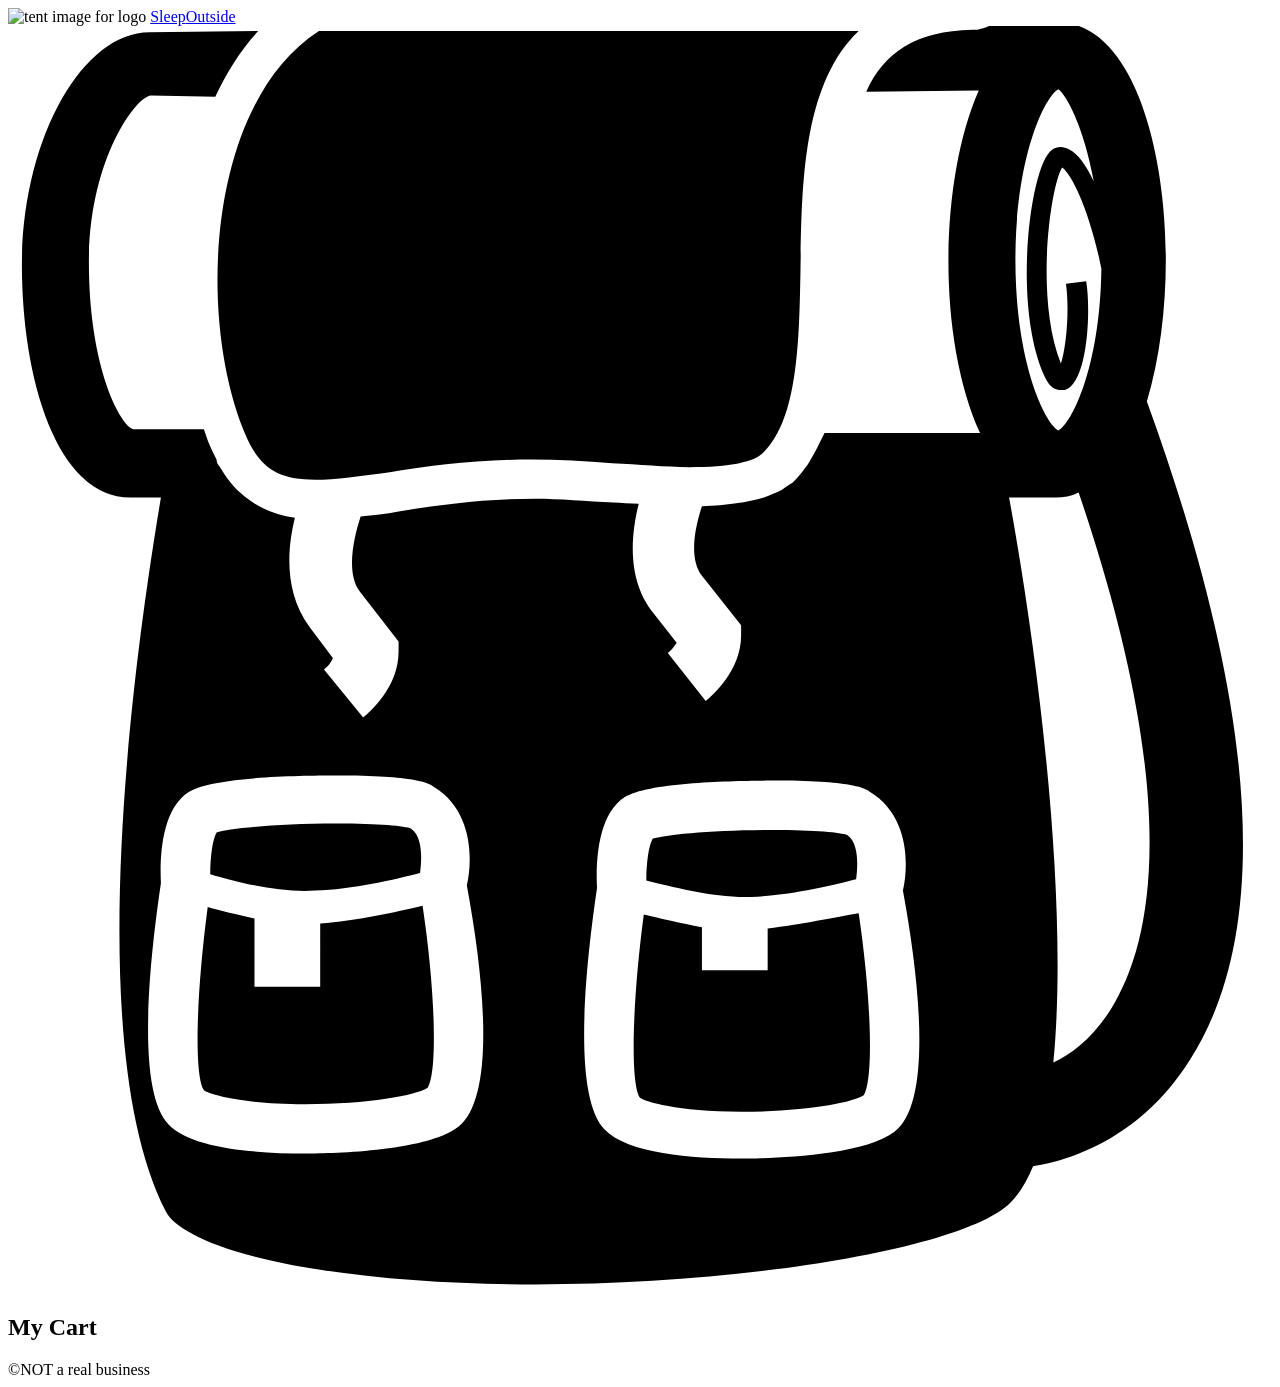
==== src/cart/index.html @ 3dedb324 "Initial commit" ====
<!doctype html>

<html lang="en">
  <head>
    <meta charset="UTF-8" />

    <meta name="viewport" content="width=device-width, initial-scale=1.0" />

    <title>Sleep Outside | Cart</title>

    <link rel="stylesheet" href="/css/style.css" />

    <script src="../js/cart.js" type="module"></script>
  </head>

  <body>
    <header class="divider">
      <div class="logo">
        <img src="/images/noun_Tent_2517.svg" alt="tent image for logo" />
        <a href="/index.html"> Sleep<span class="highlight">Outside</span></a>
      </div>

      <div class="cart">
        <a href="../cart/index.html">
          <svg xmlns="http://www.w3.org/2000/svg" viewBox="0 0 100 100">
            <path
              d="M18.9 32.6c1.1 2.4 2.5 3.3 5.4 3.3 1.6 0 3.6-0.3 5.9-0.6 3.2-0.5 6.9-1 11.2-1 2.1 0 4.3 0.1 6.4 0.3 2.1 0.1 4.2 0.3 6.1 0.3 3.2 0 5.2-0.4 5.9-1.2 2.7-2.7 2.8-8.8 2.9-14.6 0.1-6.7 0.2-14.5 4.6-18.7 -0.5 0-1 0-1.6 0 -14.2 0-37.5 0-41.1 0C15.6 6.2 14.9 23.6 18.9 32.6z"
            />

            <path
              d="M90.1 29.7c1-3.3 1.5-7.3 1.5-11.2 0-9-2.7-18.8-8.6-18.8 -0.1 0-0.2 0-0.3 0L77.8-0.1c-0.3 0.2-0.8 0.3-1.1 0.4 0 0 0 0 0 0 -0.2 0-0.3 0-0.4 0 -4.5 0.1-7 1.8-8.4 4.9l8.9-0.1c-1.6 3.6-2.4 8.7-2.4 13.5 0 4.9 0.8 9.9 2.5 13.6l-12.3 0c-0.2 0.4-0.4 0.8-0.6 1.2 -0.2 0.4-0.4 0.7-0.6 1.1 -0.1 0.1-0.1 0.2-0.2 0.3 -0.3 0.4-0.5 0.7-0.9 1.1 0 0 0 0 0 0 0 0-0.1 0.1-0.1 0.1 -0.1 0.1-0.2 0.2-0.4 0.3 -0.2 0.1-0.4 0.3-0.6 0.4 0 0 0 0 0 0 -0.4 0.2-0.9 0.4-1.4 0.6 -1.3 0.4-2.9 0.6-4.9 0.7 -0.5 1.5-1.1 4.1 0 5.5l3.1 3.9 0 0.8c0 2.8-2.3 4.8-2.8 5.2l-3-3.8c0.3-0.2 0.5-0.5 0.7-0.8l-1.8-2.3c-2.2-2.7-1.8-6.3-1.2-8.7 -0.7 0-1.4-0.1-2-0.1 -2.1-0.1-4.3-0.3-6.2-0.3 -4.1 0-7.7 0.5-10.8 1 -1 0.2-2 0.3-3 0.4 -0.5 1.5-1.2 4.4-0.1 5.9l3.1 4 0 0.8c0 2.8-2.3 4.8-2.8 5.2l-3.1-3.8c0.3-0.2 0.6-0.6 0.7-0.9l-1.8-2.4c-2.1-2.8-1.8-6.3-1.2-8.7 -1.6-0.2-2.9-0.8-4-1.7h0c-0.8-0.6-1.4-1.4-2-2.4 -0.1-0.1-0.2-0.3-0.2-0.5 -0.1-0.2-0.2-0.4-0.3-0.6 -0.3-0.6-0.5-1.2-0.7-1.8l-5.6 0c-1-0.3-3.5-4.8-3.5-13.2 0-8.1 3.7-13.1 4.9-13.2L16.4 5.6c0.9-1.9 2-3.7 3.4-5.2L11.2 0.5c-5.4 0-10.1 8.6-10.1 18.4 0 8.9 2.7 18.4 8.6 18.4h2.4c-1.8 10.7-6.6 43 0.4 56.5 0.7 1.4 4.3 3.4 12.2 4.6 20.2 3.1 49.8-0.5 54.6-5.3 0.7-0.7 1.3-1.7 1.8-2.9 2-0.3 8.2-1.7 12.4-8.4C100.1 71.5 98.9 53.9 90.1 29.7zM35.6 87.1c-2.6 2-10.5 2.1-12.1 2.1 0 0 0 0 0 0 -3.9 0-9-0.4-10.8-2.3 -2.6-2.7-1.5-13-0.6-19.1 -0.1-1.9 0-5.8 2.2-7.2 1.9-1.2 8.7-1.3 11.6-1.3 6.4 0 7.4 0.6 7.8 0.9 3 1.8 3.1 5.6 2.6 7.8C37.7 75.5 38.6 84.8 35.6 87.1zM70.1 87.5c-2.6 2-10.5 2.1-12.1 2.1 0 0 0 0 0 0 -3.9 0-9-0.4-10.8-2.3 -2.6-2.7-1.5-13-0.6-19.1 -0.1-1.9 0-5.8 2.2-7.2 1.9-1.2 8.7-1.3 11.6-1.3 6.4 0 7.4 0.6 7.8 0.9 3 1.8 3.1 5.6 2.6 7.8C72.2 76 73.1 85.3 70.1 87.5zM85.9 12.3c-0.6-1.3-1.3-2.2-1.9-2.5 -0.5-0.3-1-0.3-1.4 0 -1.7 1.1-3.2 12.2-0.6 17.9 0.4 0.9 0.9 1.1 1.3 1.1 0.1 0 0.2 0 0.3 0 1.8-0.5 2.1-6.2 1.7-8.6l-1.6 0.2c0.3 2.2 0 5.1-0.4 6.3 -2.1-5.3-0.8-14.1 0.1-15.5 0.8 0.6 2.2 3.5 3.1 8 -0.1 7.9-2.4 12.3-3.4 12.8 -1-0.5-3.4-5.2-3.4-13.5 0-8.3 2.4-13 3.4-13.5C83.7 5.4 85.1 7.9 85.9 12.3zM87.3 77.7c-1.4 2.3-3.1 3.6-4.6 4.3 1.2-12.2-1-31-3.5-44.7h3.3c0.1 0 0.3 0 0.4 0 0.6 0 1.2-0.1 1.8-0.4C92.8 60.7 90.7 72.2 87.3 77.7z"
            />

            <path
              d="M24.7 71v5h-5.2v-5.4c-1.4-0.3-2.7-0.6-3.7-0.9 -0.9 6.8-1.1 13.3-0.3 14.5 0.4 0.3 2.9 1.1 8 1.1h0c5 0 8.8-0.7 9.7-1.3 0.8-1.3 0.6-7.7-0.4-14.4C30.7 70.1 27.5 70.8 24.7 71z"
            />

            <path
              d="M58.8 68.9c2.9-0.1 6.4-0.9 8.3-1.4 0.1-0.8 0.3-2.8-0.7-3.5 -0.5-0.2-2.5-0.4-5.9-0.4 -4.9 0-8.6 0.4-9.5 0.7 -0.3 0.5-0.5 1.9-0.5 3.3C52.5 68.1 56 69 58.8 68.9z"
            />

            <path
              d="M24.3 68.4c2.9-0.1 6.4-0.9 8.3-1.4 0.1-0.8 0.3-2.8-0.7-3.5 -0.5-0.2-2.5-0.4-5.9-0.4 -4.9 0-8.6 0.4-9.5 0.7 -0.3 0.5-0.5 1.9-0.5 3.3C18 67.7 21.5 68.6 24.3 68.4z"
            />

            <path
              d="M60.1 71.4v3.3h-5.2v-3.4c-1.7-0.3-3.3-0.7-4.6-1 -0.9 6.8-1.1 13.3-0.3 14.5 0.4 0.3 2.9 1.1 8 1.1h0c5 0 8.8-0.7 9.7-1.3 0.8-1.3 0.6-7.7-0.4-14.4C65.5 70.5 62.7 71.1 60.1 71.4z"
            />

            <!-- <text x="0" y="115" fill="#000000" font-size="5px" font-weight="bold" font-family="'Helvetica Neue', Helvetica, Arial-Unicode, Arial, Sans-serif">Created by Natalia Woodroffe</text>
            <text x="0" y="120" fill="#000000" font-size="5px" font-weight="bold" font-family="'Helvetica Neue', Helvetica, Arial-Unicode, Arial, Sans-serif">from the Noun Project</text> -->
          </svg>
        </a>
      </div>
    </header>

    <main class="divider">
      <section class="products">
        <h2>My Cart</h2>

        <ul class="product-list">
          <!-- <li class="cart-card divider">
            <a href="product_pages/marmot-ajax-3.html" class="cart-card__image">
              <img
                src="images/tents/marmot-ajax-tent-3-person-3-season-in-pale-pumpkin-terracotta~p~880rr_01~320.jpg"
                alt="Marmot Ajax tent"
              />
            </a>
            <a href="product_pages/marmot-ajax-3.html">
              <h2 class="card__name">Marmot Ajax Tent - 3-Person, 3-Season</h2>
            </a>
            <p class="cart-card__color">Pale Pumpkin/Terracotta</p>
            <p class="cart-card__quantity">qty: 1</p>
            <p class="cart-card__price">$199.99</p>
          </li>
          <li class="cart-card divider">
            <a href="product_pages/marmot-ajax-3.html" class="cart-card__image">
              <img
                src="images/tents/the-north-face-talus-tent-4-person-3-season-in-golden-oak-saffron-yellow~p~985rf_01~320.jpg"
                alt="Talus Tent - 4-Person, 3-Season"
              />
            </a>
            <a href="product_pages/marmot-ajax-3.html">
              <h2 class="card__name">
                The North Face Talus Tent - 4-Person, 3-Season
              </h2></a
            >
            <p class="cart-card__color">Golden Oak/Saffron Yellow</p>
            <p class="cart-card__quantity">qty: 1</p>
            <p class="cart-card__price">$199.99</p>
          </li> -->
        </ul>
      </section>
    </main>

    <footer>&copy;NOT a real business</footer>
  </body>
</html>
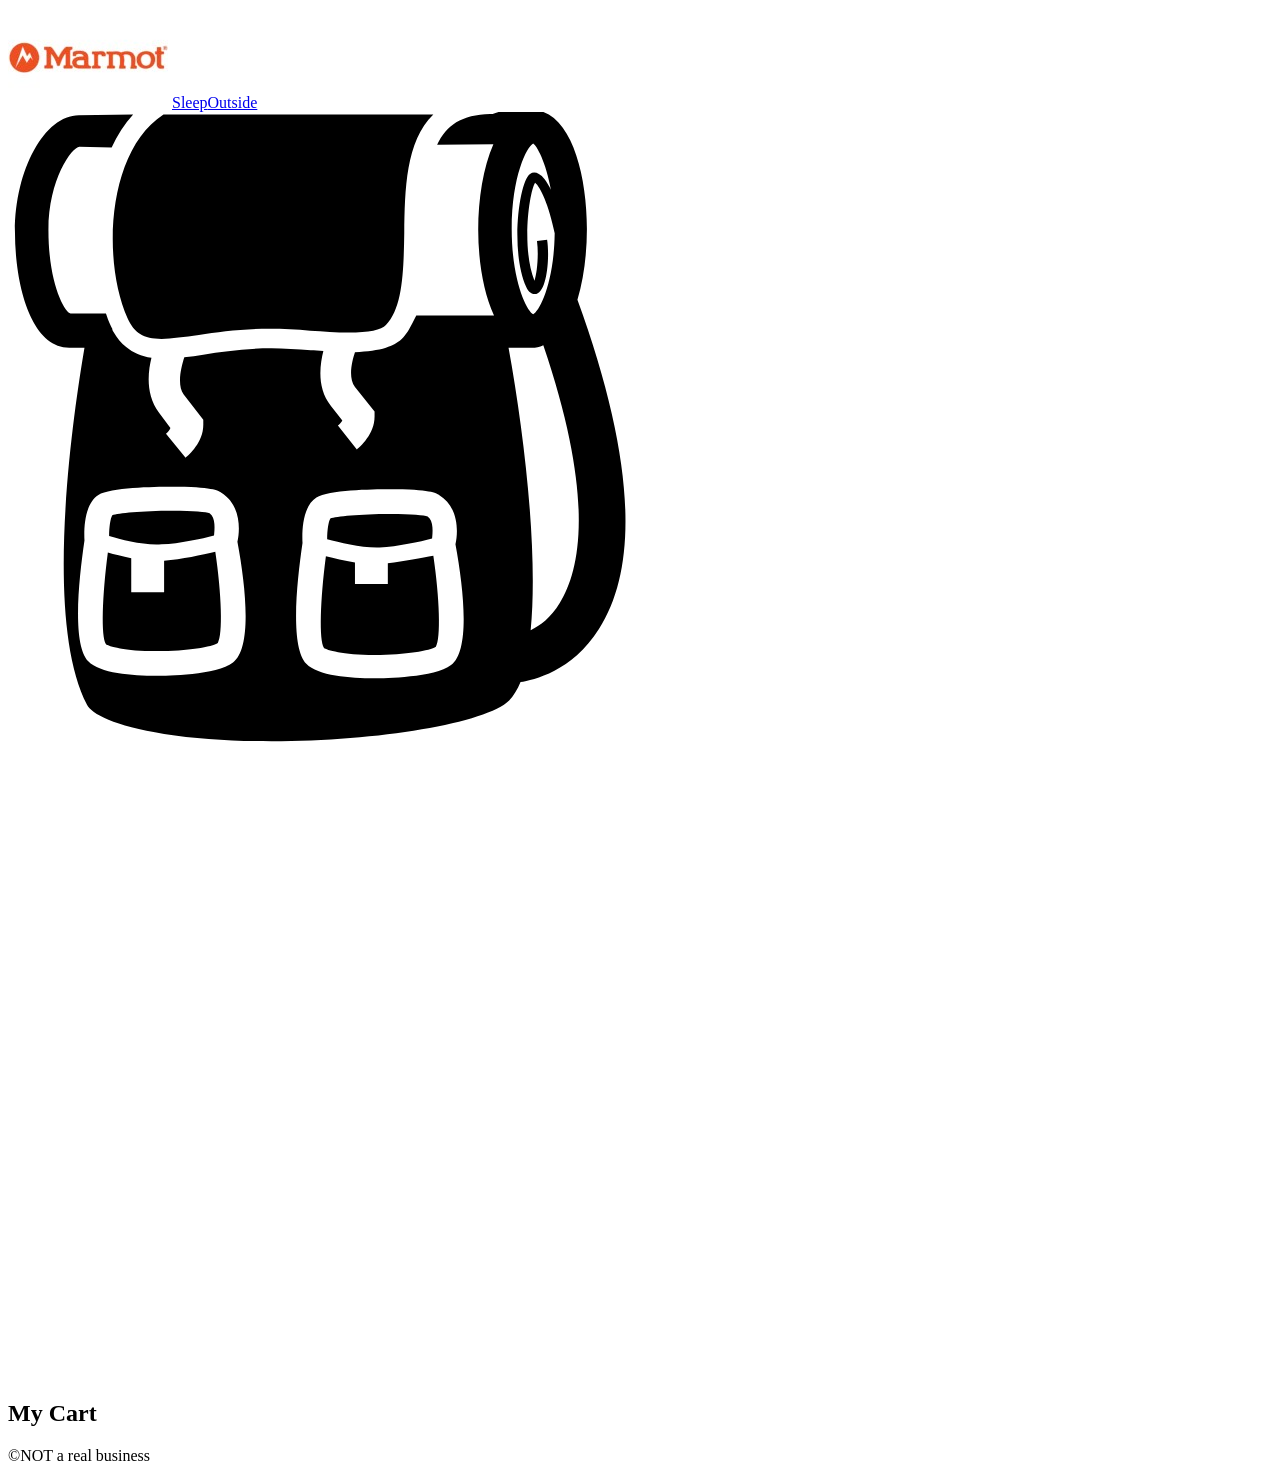
==== commit 96107ef6: "add" ====
--- a/src/cart/index.html
+++ b/src/cart/index.html
@@ -1,65 +1,60 @@
 <!doctype html>
 
 <html lang="en">
-  <head>
-    <meta charset="UTF-8" />
 
-    <meta name="viewport" content="width=device-width, initial-scale=1.0" />
+<head>
+  <meta charset="UTF-8" />
 
-    <title>Sleep Outside | Cart</title>
+  <meta name="viewport" content="width=device-width, initial-scale=1.0" />
 
-    <link rel="stylesheet" href="/css/style.css" />
+  <title>Sleep Outside | Cart</title>
 
-    <script src="../js/cart.js" type="module"></script>
-  </head>
+  <link rel="stylesheet" href="/css/style.css" />
 
-  <body>
-    <header class="divider">
-      <div class="logo">
-        <img src="/images/noun_Tent_2517.svg" alt="tent image for logo" />
-        <a href="/index.html"> Sleep<span class="highlight">Outside</span></a>
-      </div>
+  <script src="../js/cart.js" type="module"></script>
+</head>
 
-      <div class="cart">
-        <a href="../cart/index.html">
-          <svg xmlns="http://www.w3.org/2000/svg" viewBox="0 0 100 100">
-            <path
-              d="M18.9 32.6c1.1 2.4 2.5 3.3 5.4 3.3 1.6 0 3.6-0.3 5.9-0.6 3.2-0.5 6.9-1 11.2-1 2.1 0 4.3 0.1 6.4 0.3 2.1 0.1 4.2 0.3 6.1 0.3 3.2 0 5.2-0.4 5.9-1.2 2.7-2.7 2.8-8.8 2.9-14.6 0.1-6.7 0.2-14.5 4.6-18.7 -0.5 0-1 0-1.6 0 -14.2 0-37.5 0-41.1 0C15.6 6.2 14.9 23.6 18.9 32.6z"
-            />
+<body>
+  <header class="divider">
+    <div class="logo">
+      <img src="../images/logos/marmot-160x100.jpg" alt="tent image for logo" />
+      <a href="/index.html"> Sleep<span class="highlight">Outside</span></a>
+    </div>
 
-            <path
-              d="M90.1 29.7c1-3.3 1.5-7.3 1.5-11.2 0-9-2.7-18.8-8.6-18.8 -0.1 0-0.2 0-0.3 0L77.8-0.1c-0.3 0.2-0.8 0.3-1.1 0.4 0 0 0 0 0 0 -0.2 0-0.3 0-0.4 0 -4.5 0.1-7 1.8-8.4 4.9l8.9-0.1c-1.6 3.6-2.4 8.7-2.4 13.5 0 4.9 0.8 9.9 2.5 13.6l-12.3 0c-0.2 0.4-0.4 0.8-0.6 1.2 -0.2 0.4-0.4 0.7-0.6 1.1 -0.1 0.1-0.1 0.2-0.2 0.3 -0.3 0.4-0.5 0.7-0.9 1.1 0 0 0 0 0 0 0 0-0.1 0.1-0.1 0.1 -0.1 0.1-0.2 0.2-0.4 0.3 -0.2 0.1-0.4 0.3-0.6 0.4 0 0 0 0 0 0 -0.4 0.2-0.9 0.4-1.4 0.6 -1.3 0.4-2.9 0.6-4.9 0.7 -0.5 1.5-1.1 4.1 0 5.5l3.1 3.9 0 0.8c0 2.8-2.3 4.8-2.8 5.2l-3-3.8c0.3-0.2 0.5-0.5 0.7-0.8l-1.8-2.3c-2.2-2.7-1.8-6.3-1.2-8.7 -0.7 0-1.4-0.1-2-0.1 -2.1-0.1-4.3-0.3-6.2-0.3 -4.1 0-7.7 0.5-10.8 1 -1 0.2-2 0.3-3 0.4 -0.5 1.5-1.2 4.4-0.1 5.9l3.1 4 0 0.8c0 2.8-2.3 4.8-2.8 5.2l-3.1-3.8c0.3-0.2 0.6-0.6 0.7-0.9l-1.8-2.4c-2.1-2.8-1.8-6.3-1.2-8.7 -1.6-0.2-2.9-0.8-4-1.7h0c-0.8-0.6-1.4-1.4-2-2.4 -0.1-0.1-0.2-0.3-0.2-0.5 -0.1-0.2-0.2-0.4-0.3-0.6 -0.3-0.6-0.5-1.2-0.7-1.8l-5.6 0c-1-0.3-3.5-4.8-3.5-13.2 0-8.1 3.7-13.1 4.9-13.2L16.4 5.6c0.9-1.9 2-3.7 3.4-5.2L11.2 0.5c-5.4 0-10.1 8.6-10.1 18.4 0 8.9 2.7 18.4 8.6 18.4h2.4c-1.8 10.7-6.6 43 0.4 56.5 0.7 1.4 4.3 3.4 12.2 4.6 20.2 3.1 49.8-0.5 54.6-5.3 0.7-0.7 1.3-1.7 1.8-2.9 2-0.3 8.2-1.7 12.4-8.4C100.1 71.5 98.9 53.9 90.1 29.7zM35.6 87.1c-2.6 2-10.5 2.1-12.1 2.1 0 0 0 0 0 0 -3.9 0-9-0.4-10.8-2.3 -2.6-2.7-1.5-13-0.6-19.1 -0.1-1.9 0-5.8 2.2-7.2 1.9-1.2 8.7-1.3 11.6-1.3 6.4 0 7.4 0.6 7.8 0.9 3 1.8 3.1 5.6 2.6 7.8C37.7 75.5 38.6 84.8 35.6 87.1zM70.1 87.5c-2.6 2-10.5 2.1-12.1 2.1 0 0 0 0 0 0 -3.9 0-9-0.4-10.8-2.3 -2.6-2.7-1.5-13-0.6-19.1 -0.1-1.9 0-5.8 2.2-7.2 1.9-1.2 8.7-1.3 11.6-1.3 6.4 0 7.4 0.6 7.8 0.9 3 1.8 3.1 5.6 2.6 7.8C72.2 76 73.1 85.3 70.1 87.5zM85.9 12.3c-0.6-1.3-1.3-2.2-1.9-2.5 -0.5-0.3-1-0.3-1.4 0 -1.7 1.1-3.2 12.2-0.6 17.9 0.4 0.9 0.9 1.1 1.3 1.1 0.1 0 0.2 0 0.3 0 1.8-0.5 2.1-6.2 1.7-8.6l-1.6 0.2c0.3 2.2 0 5.1-0.4 6.3 -2.1-5.3-0.8-14.1 0.1-15.5 0.8 0.6 2.2 3.5 3.1 8 -0.1 7.9-2.4 12.3-3.4 12.8 -1-0.5-3.4-5.2-3.4-13.5 0-8.3 2.4-13 3.4-13.5C83.7 5.4 85.1 7.9 85.9 12.3zM87.3 77.7c-1.4 2.3-3.1 3.6-4.6 4.3 1.2-12.2-1-31-3.5-44.7h3.3c0.1 0 0.3 0 0.4 0 0.6 0 1.2-0.1 1.8-0.4C92.8 60.7 90.7 72.2 87.3 77.7z"
-            />
+    <div class="cart">
+      <a href="../cart/index.html">
+        <svg xmlns="http://www.w3.org/2000/svg" viewBox="0 0 200 200">
+          <path
+            d="M18.9 32.6c1.1 2.4 2.5 3.3 5.4 3.3 1.6 0 3.6-0.3 5.9-0.6 3.2-0.5 6.9-1 11.2-1 2.1 0 4.3 0.1 6.4 0.3 2.1 0.1 4.2 0.3 6.1 0.3 3.2 0 5.2-0.4 5.9-1.2 2.7-2.7 2.8-8.8 2.9-14.6 0.1-6.7 0.2-14.5 4.6-18.7 -0.5 0-1 0-1.6 0 -14.2 0-37.5 0-41.1 0C15.6 6.2 14.9 23.6 18.9 32.6z" />
 
-            <path
-              d="M24.7 71v5h-5.2v-5.4c-1.4-0.3-2.7-0.6-3.7-0.9 -0.9 6.8-1.1 13.3-0.3 14.5 0.4 0.3 2.9 1.1 8 1.1h0c5 0 8.8-0.7 9.7-1.3 0.8-1.3 0.6-7.7-0.4-14.4C30.7 70.1 27.5 70.8 24.7 71z"
-            />
+          <path
+            d="M90.1 29.7c1-3.3 1.5-7.3 1.5-11.2 0-9-2.7-18.8-8.6-18.8 -0.1 0-0.2 0-0.3 0L77.8-0.1c-0.3 0.2-0.8 0.3-1.1 0.4 0 0 0 0 0 0 -0.2 0-0.3 0-0.4 0 -4.5 0.1-7 1.8-8.4 4.9l8.9-0.1c-1.6 3.6-2.4 8.7-2.4 13.5 0 4.9 0.8 9.9 2.5 13.6l-12.3 0c-0.2 0.4-0.4 0.8-0.6 1.2 -0.2 0.4-0.4 0.7-0.6 1.1 -0.1 0.1-0.1 0.2-0.2 0.3 -0.3 0.4-0.5 0.7-0.9 1.1 0 0 0 0 0 0 0 0-0.1 0.1-0.1 0.1 -0.1 0.1-0.2 0.2-0.4 0.3 -0.2 0.1-0.4 0.3-0.6 0.4 0 0 0 0 0 0 -0.4 0.2-0.9 0.4-1.4 0.6 -1.3 0.4-2.9 0.6-4.9 0.7 -0.5 1.5-1.1 4.1 0 5.5l3.1 3.9 0 0.8c0 2.8-2.3 4.8-2.8 5.2l-3-3.8c0.3-0.2 0.5-0.5 0.7-0.8l-1.8-2.3c-2.2-2.7-1.8-6.3-1.2-8.7 -0.7 0-1.4-0.1-2-0.1 -2.1-0.1-4.3-0.3-6.2-0.3 -4.1 0-7.7 0.5-10.8 1 -1 0.2-2 0.3-3 0.4 -0.5 1.5-1.2 4.4-0.1 5.9l3.1 4 0 0.8c0 2.8-2.3 4.8-2.8 5.2l-3.1-3.8c0.3-0.2 0.6-0.6 0.7-0.9l-1.8-2.4c-2.1-2.8-1.8-6.3-1.2-8.7 -1.6-0.2-2.9-0.8-4-1.7h0c-0.8-0.6-1.4-1.4-2-2.4 -0.1-0.1-0.2-0.3-0.2-0.5 -0.1-0.2-0.2-0.4-0.3-0.6 -0.3-0.6-0.5-1.2-0.7-1.8l-5.6 0c-1-0.3-3.5-4.8-3.5-13.2 0-8.1 3.7-13.1 4.9-13.2L16.4 5.6c0.9-1.9 2-3.7 3.4-5.2L11.2 0.5c-5.4 0-10.1 8.6-10.1 18.4 0 8.9 2.7 18.4 8.6 18.4h2.4c-1.8 10.7-6.6 43 0.4 56.5 0.7 1.4 4.3 3.4 12.2 4.6 20.2 3.1 49.8-0.5 54.6-5.3 0.7-0.7 1.3-1.7 1.8-2.9 2-0.3 8.2-1.7 12.4-8.4C100.1 71.5 98.9 53.9 90.1 29.7zM35.6 87.1c-2.6 2-10.5 2.1-12.1 2.1 0 0 0 0 0 0 -3.9 0-9-0.4-10.8-2.3 -2.6-2.7-1.5-13-0.6-19.1 -0.1-1.9 0-5.8 2.2-7.2 1.9-1.2 8.7-1.3 11.6-1.3 6.4 0 7.4 0.6 7.8 0.9 3 1.8 3.1 5.6 2.6 7.8C37.7 75.5 38.6 84.8 35.6 87.1zM70.1 87.5c-2.6 2-10.5 2.1-12.1 2.1 0 0 0 0 0 0 -3.9 0-9-0.4-10.8-2.3 -2.6-2.7-1.5-13-0.6-19.1 -0.1-1.9 0-5.8 2.2-7.2 1.9-1.2 8.7-1.3 11.6-1.3 6.4 0 7.4 0.6 7.8 0.9 3 1.8 3.1 5.6 2.6 7.8C72.2 76 73.1 85.3 70.1 87.5zM85.9 12.3c-0.6-1.3-1.3-2.2-1.9-2.5 -0.5-0.3-1-0.3-1.4 0 -1.7 1.1-3.2 12.2-0.6 17.9 0.4 0.9 0.9 1.1 1.3 1.1 0.1 0 0.2 0 0.3 0 1.8-0.5 2.1-6.2 1.7-8.6l-1.6 0.2c0.3 2.2 0 5.1-0.4 6.3 -2.1-5.3-0.8-14.1 0.1-15.5 0.8 0.6 2.2 3.5 3.1 8 -0.1 7.9-2.4 12.3-3.4 12.8 -1-0.5-3.4-5.2-3.4-13.5 0-8.3 2.4-13 3.4-13.5C83.7 5.4 85.1 7.9 85.9 12.3zM87.3 77.7c-1.4 2.3-3.1 3.6-4.6 4.3 1.2-12.2-1-31-3.5-44.7h3.3c0.1 0 0.3 0 0.4 0 0.6 0 1.2-0.1 1.8-0.4C92.8 60.7 90.7 72.2 87.3 77.7z" />
 
-            <path
-              d="M58.8 68.9c2.9-0.1 6.4-0.9 8.3-1.4 0.1-0.8 0.3-2.8-0.7-3.5 -0.5-0.2-2.5-0.4-5.9-0.4 -4.9 0-8.6 0.4-9.5 0.7 -0.3 0.5-0.5 1.9-0.5 3.3C52.5 68.1 56 69 58.8 68.9z"
-            />
+          <path
+            d="M24.7 71v5h-5.2v-5.4c-1.4-0.3-2.7-0.6-3.7-0.9 -0.9 6.8-1.1 13.3-0.3 14.5 0.4 0.3 2.9 1.1 8 1.1h0c5 0 8.8-0.7 9.7-1.3 0.8-1.3 0.6-7.7-0.4-14.4C30.7 70.1 27.5 70.8 24.7 71z" />
 
-            <path
-              d="M24.3 68.4c2.9-0.1 6.4-0.9 8.3-1.4 0.1-0.8 0.3-2.8-0.7-3.5 -0.5-0.2-2.5-0.4-5.9-0.4 -4.9 0-8.6 0.4-9.5 0.7 -0.3 0.5-0.5 1.9-0.5 3.3C18 67.7 21.5 68.6 24.3 68.4z"
-            />
+          <path
+            d="M58.8 68.9c2.9-0.1 6.4-0.9 8.3-1.4 0.1-0.8 0.3-2.8-0.7-3.5 -0.5-0.2-2.5-0.4-5.9-0.4 -4.9 0-8.6 0.4-9.5 0.7 -0.3 0.5-0.5 1.9-0.5 3.3C52.5 68.1 56 69 58.8 68.9z" />
 
-            <path
-              d="M60.1 71.4v3.3h-5.2v-3.4c-1.7-0.3-3.3-0.7-4.6-1 -0.9 6.8-1.1 13.3-0.3 14.5 0.4 0.3 2.9 1.1 8 1.1h0c5 0 8.8-0.7 9.7-1.3 0.8-1.3 0.6-7.7-0.4-14.4C65.5 70.5 62.7 71.1 60.1 71.4z"
-            />
+          <path
+            d="M24.3 68.4c2.9-0.1 6.4-0.9 8.3-1.4 0.1-0.8 0.3-2.8-0.7-3.5 -0.5-0.2-2.5-0.4-5.9-0.4 -4.9 0-8.6 0.4-9.5 0.7 -0.3 0.5-0.5 1.9-0.5 3.3C18 67.7 21.5 68.6 24.3 68.4z" />
 
-            <!-- <text x="0" y="115" fill="#000000" font-size="5px" font-weight="bold" font-family="'Helvetica Neue', Helvetica, Arial-Unicode, Arial, Sans-serif">Created by Natalia Woodroffe</text>
+          <path
+            d="M60.1 71.4v3.3h-5.2v-3.4c-1.7-0.3-3.3-0.7-4.6-1 -0.9 6.8-1.1 13.3-0.3 14.5 0.4 0.3 2.9 1.1 8 1.1h0c5 0 8.8-0.7 9.7-1.3 0.8-1.3 0.6-7.7-0.4-14.4C65.5 70.5 62.7 71.1 60.1 71.4z" />
+
+          <!-- <text x="0" y="115" fill="#000000" font-size="5px" font-weight="bold" font-family="'Helvetica Neue', Helvetica, Arial-Unicode, Arial, Sans-serif">Created by Natalia Woodroffe</text>
             <text x="0" y="120" fill="#000000" font-size="5px" font-weight="bold" font-family="'Helvetica Neue', Helvetica, Arial-Unicode, Arial, Sans-serif">from the Noun Project</text> -->
-          </svg>
-        </a>
-      </div>
-    </header>
+        </svg>
+      </a>
+    </div>
+  </header>
 
-    <main class="divider">
-      <section class="products">
-        <h2>My Cart</h2>
+  <main class="divider">
+    <section class="products">
+      <h2>My Cart</h2>
 
-        <ul class="product-list">
-          <!-- <li class="cart-card divider">
+      <ul class="product-list">
+        <!-- <li class="cart-card divider">
             <a href="product_pages/marmot-ajax-3.html" class="cart-card__image">
               <img
                 src="images/tents/marmot-ajax-tent-3-person-3-season-in-pale-pumpkin-terracotta~p~880rr_01~320.jpg"
@@ -89,10 +84,11 @@
             <p class="cart-card__quantity">qty: 1</p>
             <p class="cart-card__price">$199.99</p>
           </li> -->
-        </ul>
-      </section>
-    </main>
+      </ul>
+    </section>
+  </main>
 
-    <footer>&copy;NOT a real business</footer>
-  </body>
-</html>
+  <footer>&copy;NOT a real business</footer>
+</body>
+
+</html>
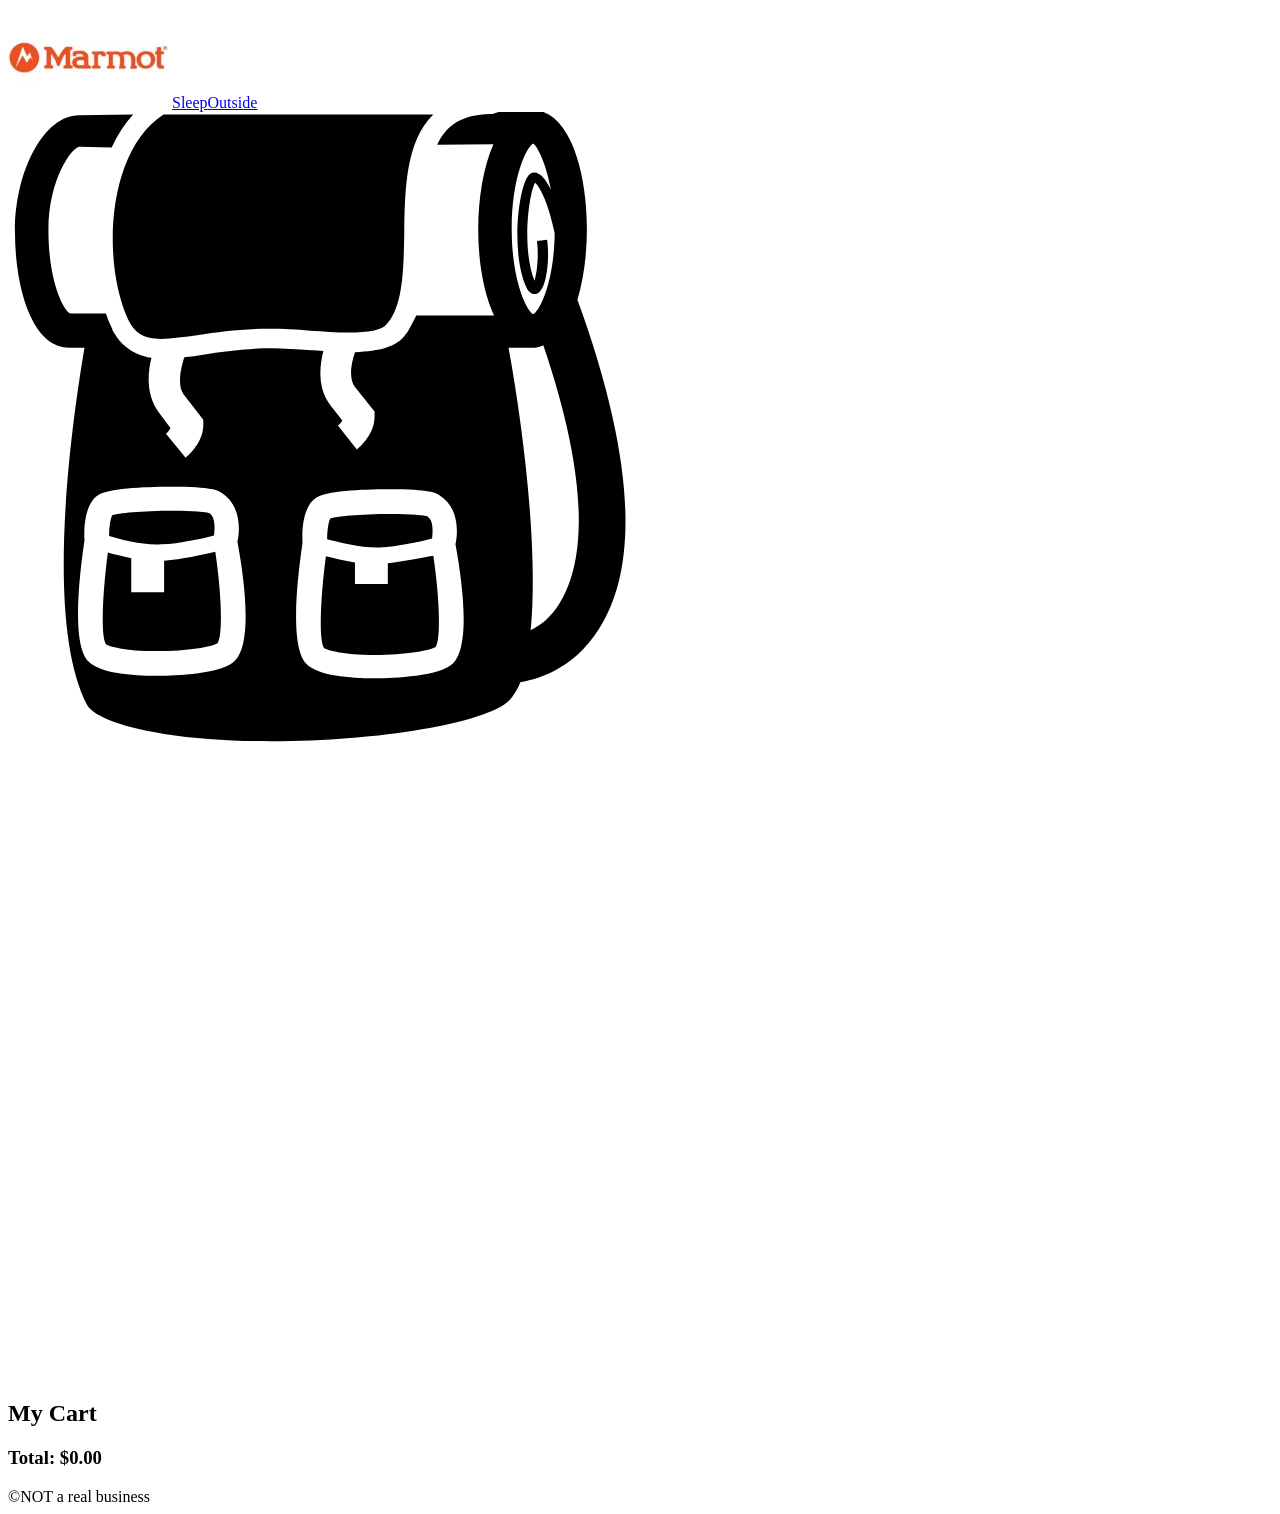
==== commit 4874e486: "add" ====
--- a/src/cart/index.html
+++ b/src/cart/index.html
@@ -3,6 +3,7 @@
 <html lang="en">
 
 <head>
+
   <meta charset="UTF-8" />
 
   <meta name="viewport" content="width=device-width, initial-scale=1.0" />
@@ -85,6 +86,9 @@
             <p class="cart-card__price">$199.99</p>
           </li> -->
       </ul>
+      <div class="cart-total">
+        <h3>Total: $<span id="cart-total">0.00</span></h3>
+      </div>
     </section>
   </main>
 
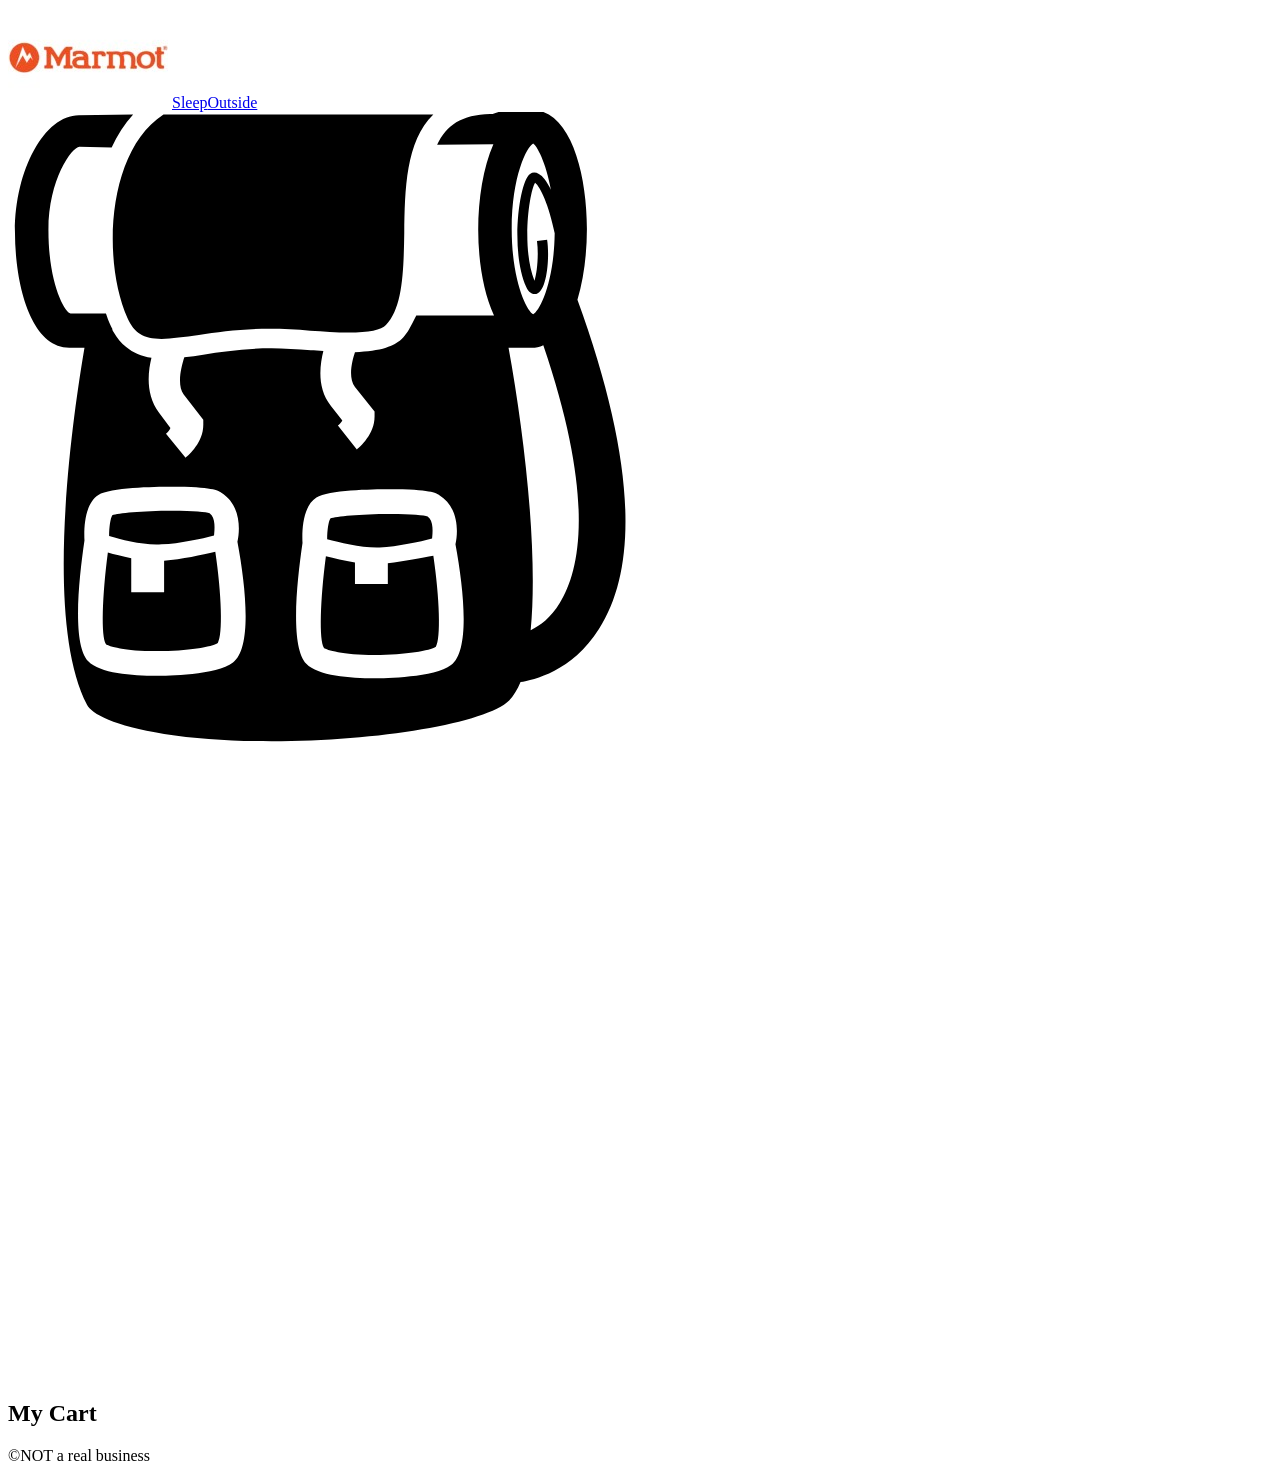
==== commit 146e5122: "add" ====
--- a/src/cart/index.html
+++ b/src/cart/index.html
@@ -14,6 +14,7 @@
 
   <script src="../js/cart.js" type="module"></script>
 </head>
+
 
 <body>
   <header class="divider">
